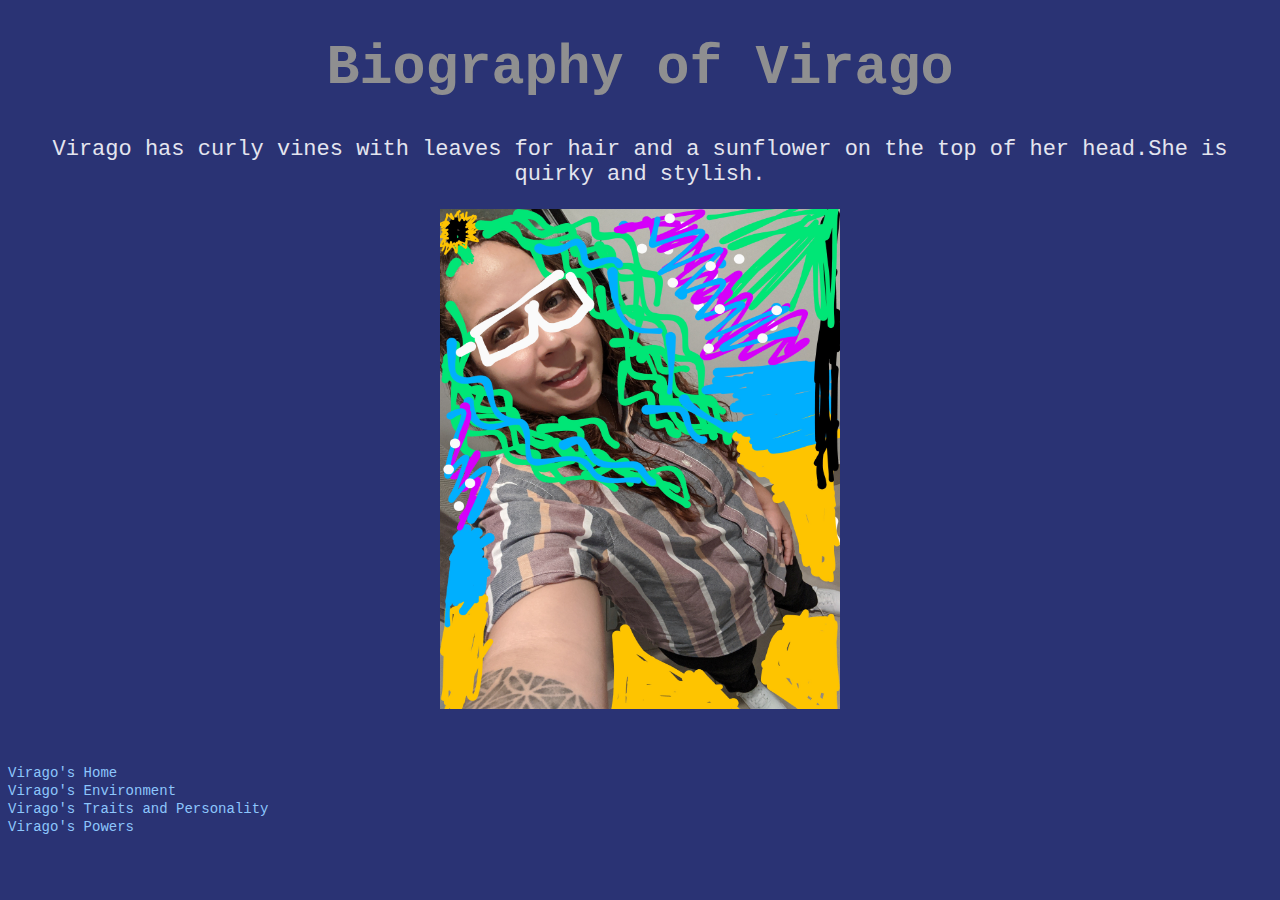
==== index.html @ f3d4a1c9 "Rename virago.html to index.html" ====
<!DOCTYPE html>
<html>
<head>
    <title>Virago</title> 
        <link rel="stylesheet" type="text/css" href="styles.css">
        </head>
    <body>
        <h1>Biography of Virago</h1>
        
        <p>Virago has curly vines with leaves for hair and a sunflower on the top of her head.She is quirky and stylish.</p> 
        
        <img src="virago.jpg" alt="virago" class="center" style="width:400px;height:500px;">
        <br>
        <br> 
        <br>
        <a href="viragoshome.html">Virago's Home</a> 
        <br>
    <a href="/environment.html">Virago's Environment</a> 
        <br>
<a href="traits.html">Virago's Traits and Personality</a>        
        <br>
<a href="powers.html">Virago's Powers</a>        
</body>
</html>
---- styles.css ----
h1{color:#8F8F90;font-family:Courier New;font-size:55px;text-align: center;} 
body{background-color:#2A3374}
p{color:#E4E5EF;font-family:Courier New;font-size:22px;text-align: center}
.center {display: block;
  margin-left: auto;
  margin-right: auto;
  width: 50%;}
a{color:#8DC6FC;font-family:Courier New;font-size:14px;text-decoration:none}
a:hover{color:#0293FE; visited{color:#6F777D}
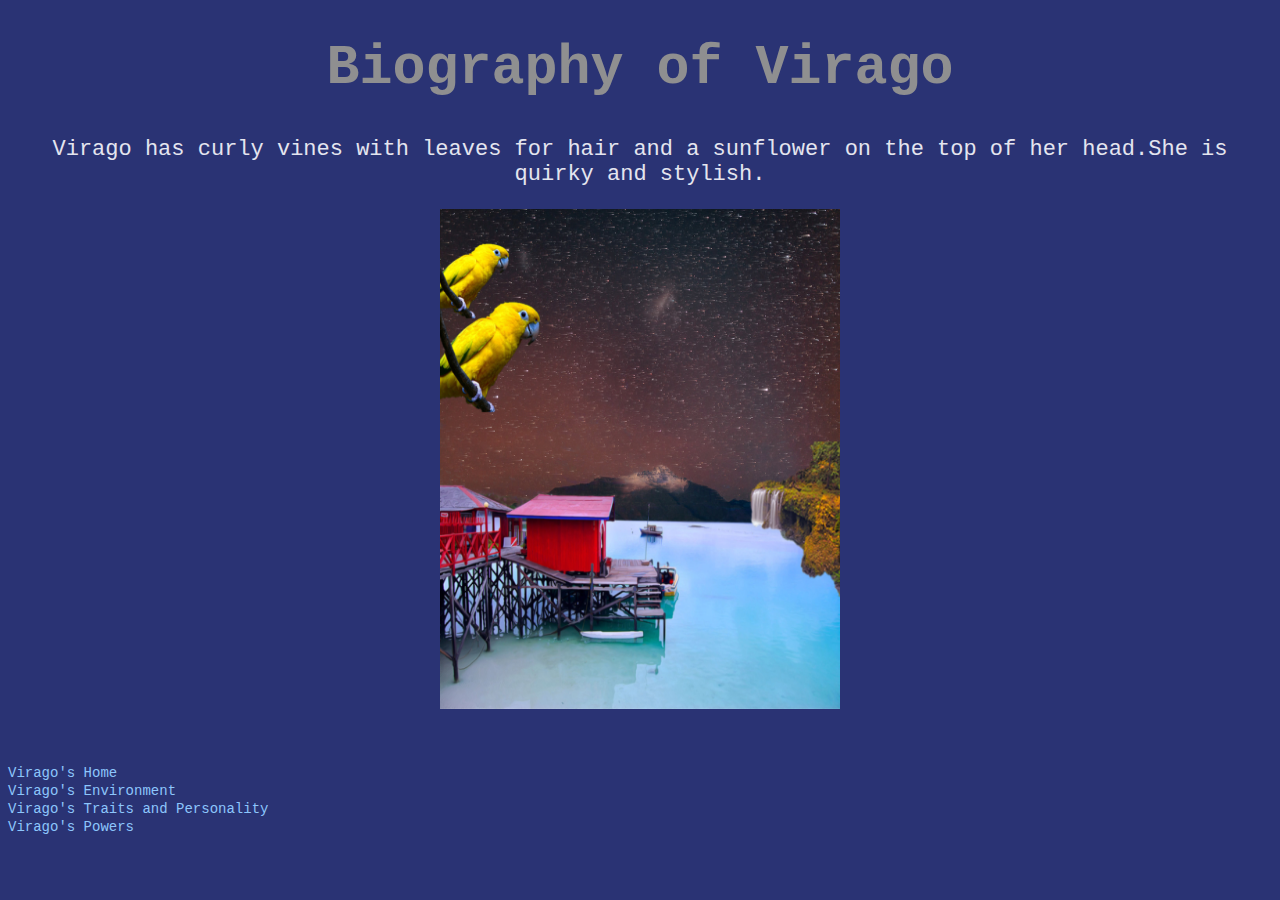
==== commit ade33ea5: "Update index.html" ====
--- a/index.html
+++ b/index.html
@@ -9,13 +9,13 @@
         
         <p>Virago has curly vines with leaves for hair and a sunflower on the top of her head.She is quirky and stylish.</p> 
         
-        <img src="virago.jpg" alt="virago" class="center" style="width:400px;height:500px;">
+        <img src="rasterimage.jpg" alt="virago" class="center" style="width:400px;height:500px;">
         <br>
         <br> 
         <br>
         <a href="viragoshome.html">Virago's Home</a> 
         <br>
-    <a href="/environment.html">Virago's Environment</a> 
+    <a href="environment.html">Virago's Environment</a> 
         <br>
 <a href="traits.html">Virago's Traits and Personality</a>        
         <br>
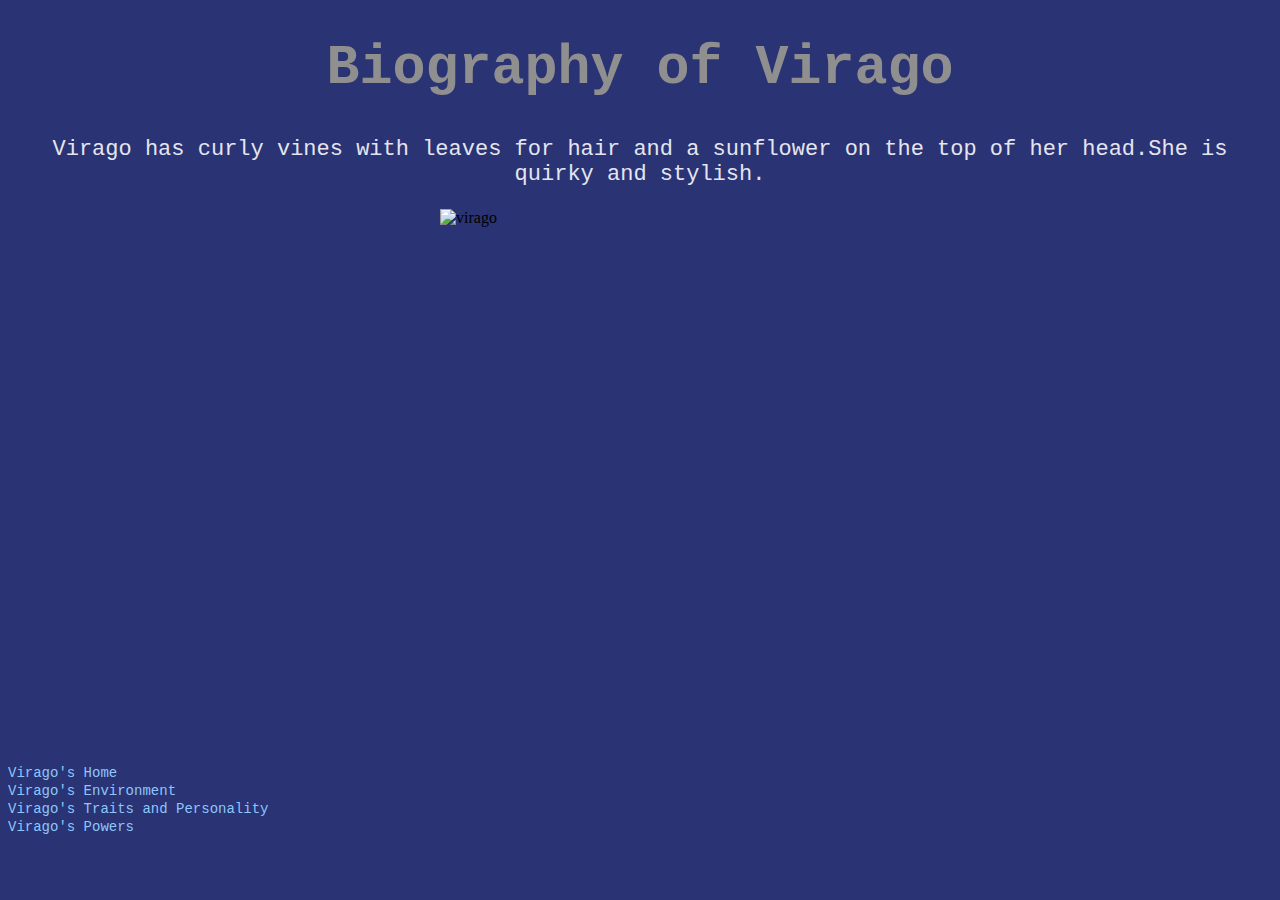
==== commit 09065f28: "Update index.html" ====
--- a/index.html
+++ b/index.html
@@ -9,7 +9,7 @@
         
         <p>Virago has curly vines with leaves for hair and a sunflower on the top of her head.She is quirky and stylish.</p> 
         
-        <img src="rasterimage.jpg" alt="virago" class="center" style="width:400px;height:500px;">
+        <img src="viragovector.png" alt="virago" class="center" style="width:400px;height:500px;">
         <br>
         <br> 
         <br>
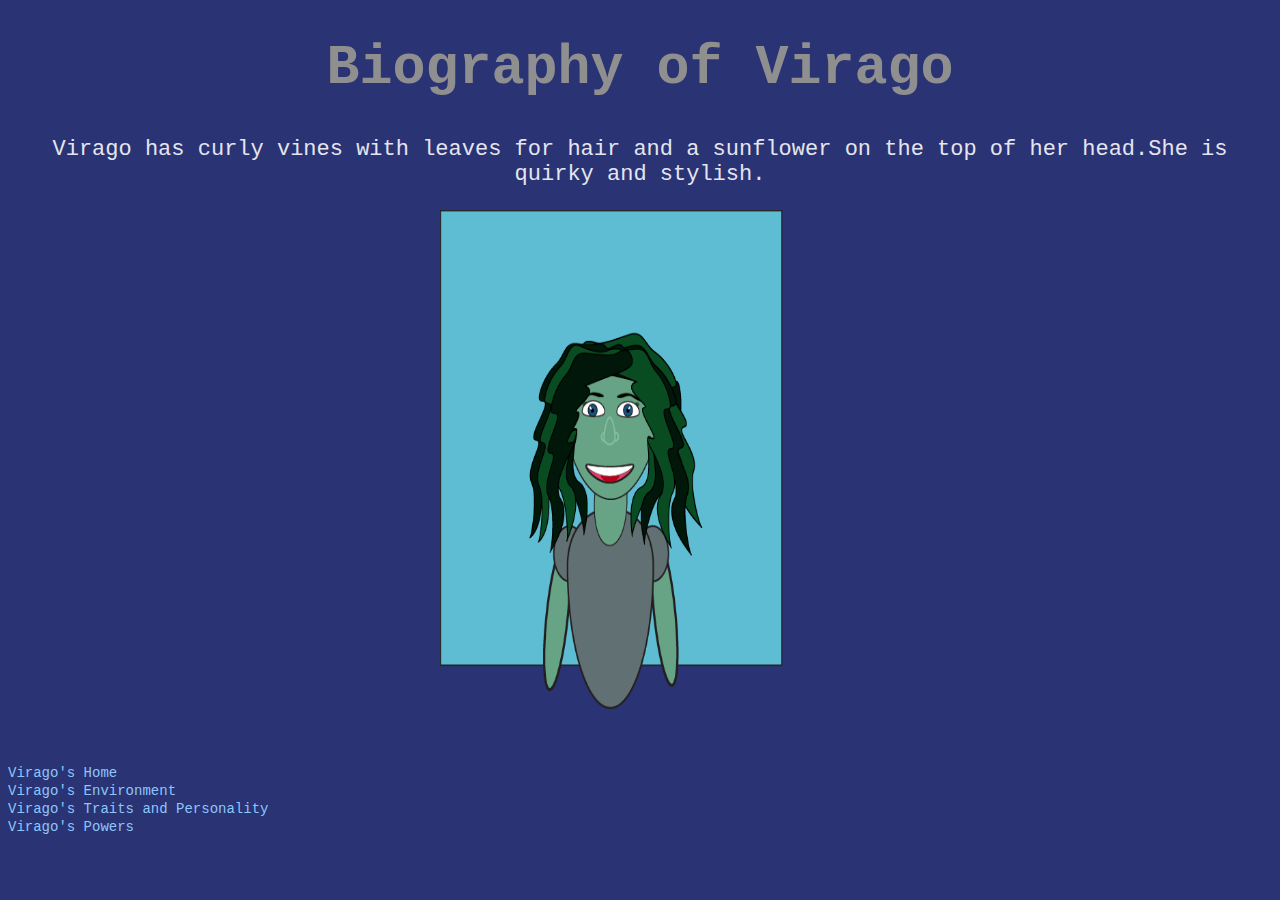
==== commit 5c755237: "Update index.html" ====
--- a/index.html
+++ b/index.html
@@ -9,7 +9,7 @@
         
         <p>Virago has curly vines with leaves for hair and a sunflower on the top of her head.She is quirky and stylish.</p> 
         
-        <img src="viragovector.png" alt="virago" class="center" style="width:400px;height:500px;">
+        <img src="vectorviargo.png" alt="virago" class="center" style="width:400px;height:500px;">
         <br>
         <br> 
         <br>
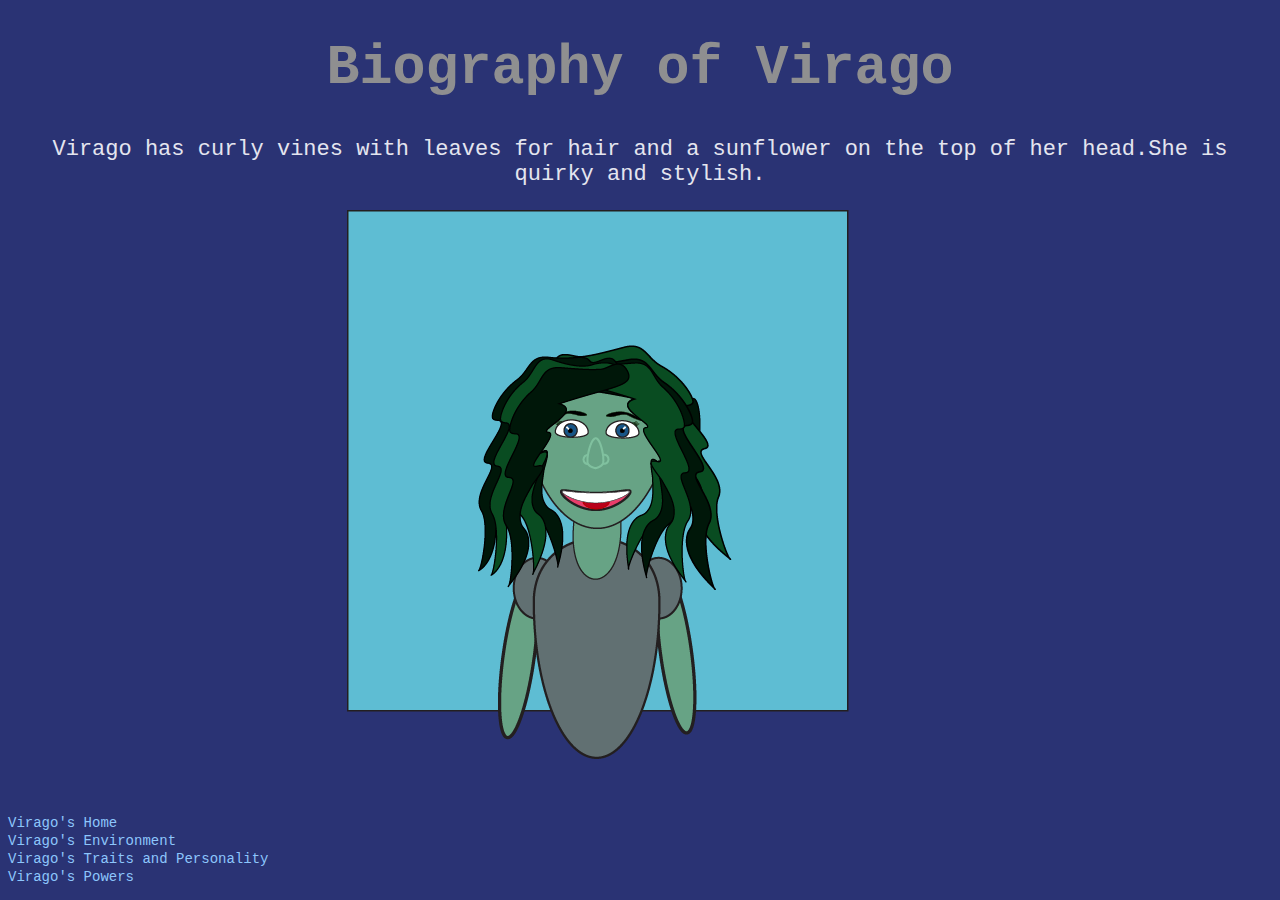
==== commit 01dc7da7: "Update index.html" ====
--- a/index.html
+++ b/index.html
@@ -9,7 +9,7 @@
         
         <p>Virago has curly vines with leaves for hair and a sunflower on the top of her head.She is quirky and stylish.</p> 
         
-        <img src="vectorviargo.png" alt="virago" class="center" style="width:400px;height:500px;">
+        <img src="vectorviargo.png" alt="virago" class="center" style="width:586px;height:550px;">
         <br>
         <br> 
         <br>
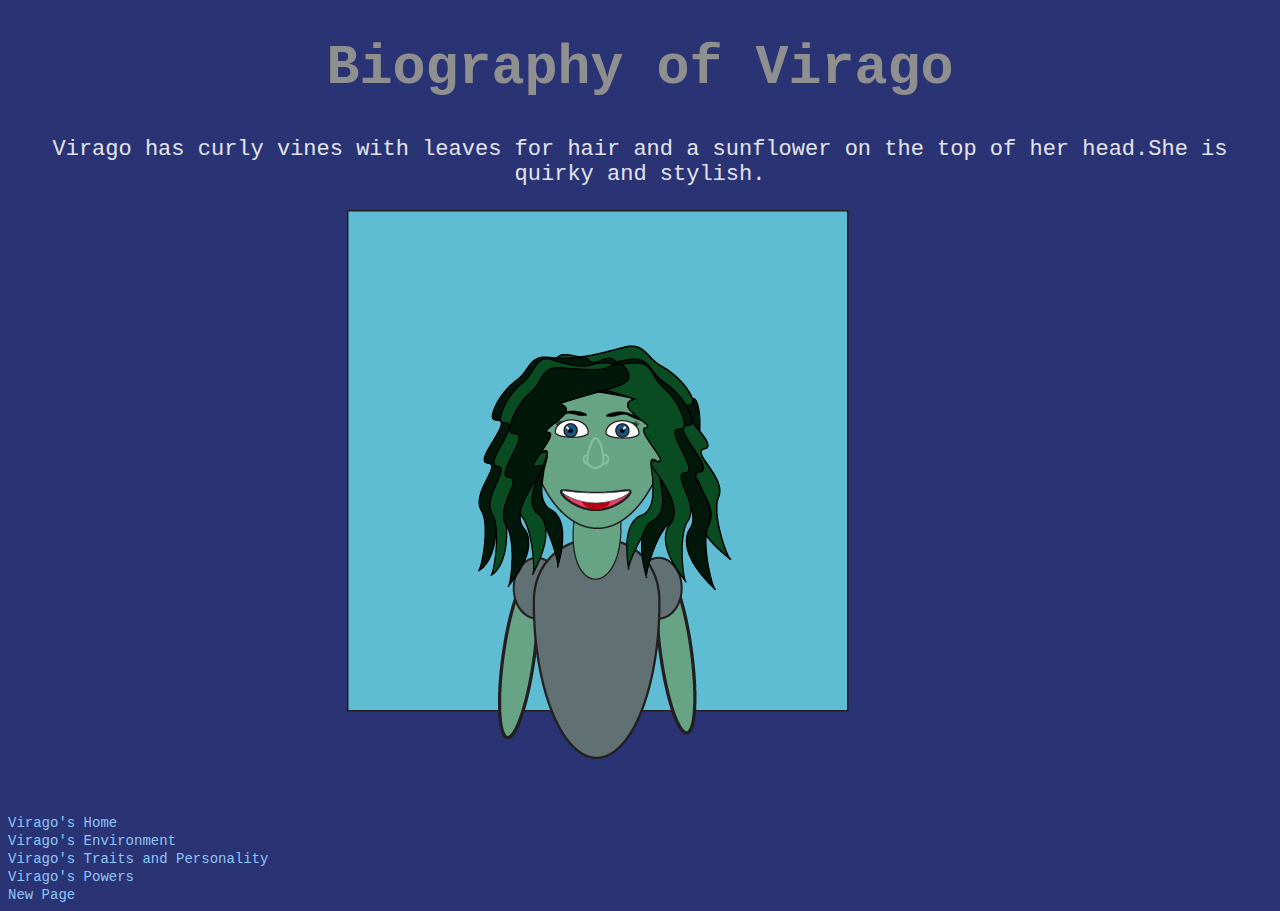
==== commit c252a28c: "Update index.html" ====
--- a/index.html
+++ b/index.html
@@ -19,6 +19,8 @@
         <br>
 <a href="traits.html">Virago's Traits and Personality</a>        
         <br>
-<a href="powers.html">Virago's Powers</a>        
+<a href="powers.html">Virago's Powers</a> 
+        <br>
+        <a href="index5.html">New Page</a> 
 </body>
 </html>
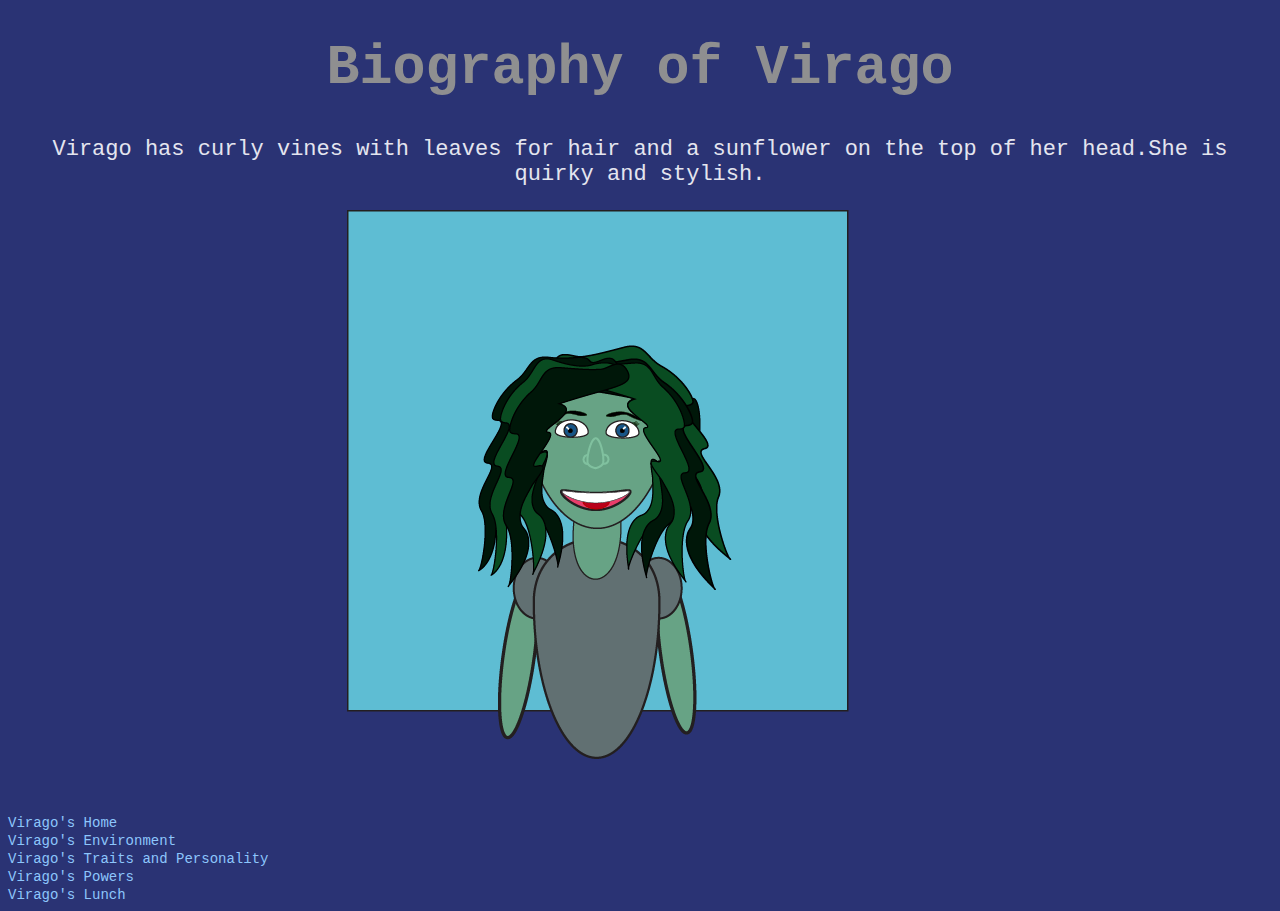
==== commit f4b49db5: "Update index.html" ====
--- a/index.html
+++ b/index.html
@@ -21,6 +21,6 @@
         <br>
 <a href="powers.html">Virago's Powers</a> 
         <br>
-        <a href="index5.html">New Page</a> 
+        <a href="index5.html">Virago's Lunch</a> 
 </body>
 </html>
